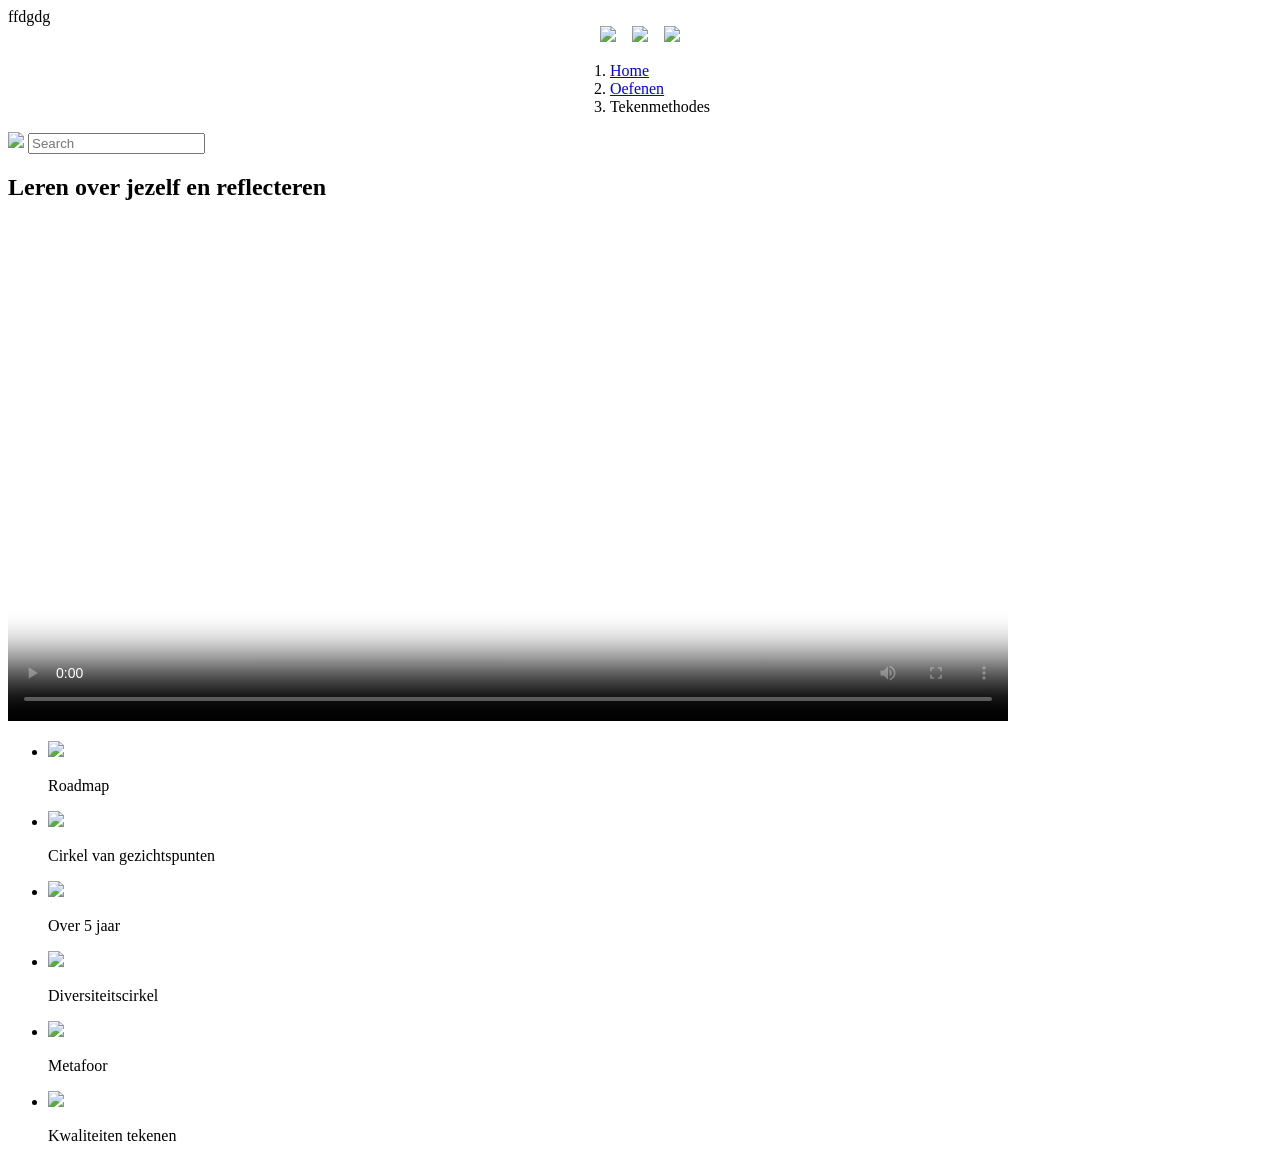
==== visual-thinking.html @ d6d8fcd2 "Commit 1" ====
<!DOCTYPE html>
<html lang="en">



<head>
    <meta charset="UTF-8">
    <meta name="viewport" content="width=device-width, initial-scale=1.0">
    <title>Visual Thinking</title>
    <link rel="stylesheet" href="visual-thinking.css">
</head>






ffdgdg



<body>
    <nav class="nav-bar">
        <a href="#"><img class="logo-nav" src="./assets/visual-thinking-logo.png"></a>
        <a href="#"><img class="search-button" src="./assets/search-button-img.png"></a>
        <a href="#"><img class="menu-button" src="./assets/menu-burger.png"></a>
    </nav>

    <nav class="crumbs">
        <ol>
            <li class="crumb"><a href="#">Home</a></li>
            <li class="crumb"><a href="#">Oefenen</a></li>
            <li class="crumb">Tekenmethodes</li>
        </ol>
    </nav>

    <form>
        <div class="search">
            <img class="search-button" src="./assets/search-button-img.png">
            <input class="search-input" type="search" placeholder="Search">
        </div>
    </form>

    <article>
        <header><h1>Leren over jezelf en reflecteren</h1></header>
        <video controls src="./assets/Visual-thinking-in-het-hbo-leren-over-jezelf-en-reflecteren.mp4"
        poster="file:///C:/Users/lynds/OneDrive/Documenten/FDND%20HvA/Semester%201/Sprint%202/Visual-Thinking-Redesign/assets/vid-banner-tekenmethodes.png"
        width="1000">
        Sorry, your browser doesn't support embedded videos, but don't worry, you can <a href="https://youtu.be/UQa9sK42OOM">download it</a>
        and watch it with your favorite video player!
        </video>
    </article>

    <ul>
        <li>
            <img class="roadmap-img" src="./assets/roadmap-img">
            <p>Roadmap</p>
        </li>

        <li>
            <img class="roadmap-img" src="./assets/cirkel-van-gezichtspunten-img.webp">
            <p>Cirkel van gezichtspunten</p>
        </li>

        <li>
            <img class="roadmap-img" src="./assets/over-5-jaar-img.webp">
            <p>Over 5 jaar</p>
        </li>

        <li>
            <img class="roadmap-img" src="./assets/diversiteitscirkel-img.webp">
            <p>Diversiteitscirkel</p>
        </li>

        <li>
            <img class="roadmap-img" src="./assets/metafoor-img.webp">
            <p>Metafoor</p>
        </li>

        <li>
            <img class="roadmap-img" src="./assets/kwaliteiten-tekenen-img.webp">
            <p>Kwaliteiten tekenen</p>
        </li>
    </ul>
</body>



<!-- Search bar vid: https://youtu.be/f6ocDCkCmhM
        only need to do CSS still    
-->
</html>
---- visual-thinking.css ----
nav {
    display:flex;
    gap:1em;
    justify-content:center;
}

/* nav {}
    a {}
    img {}
    ol {}
    li {}

form {}
    img {}
    input {}

article {}
    h1 {}
    video {}

ul {}
    li {}
        img {}
        p {} */
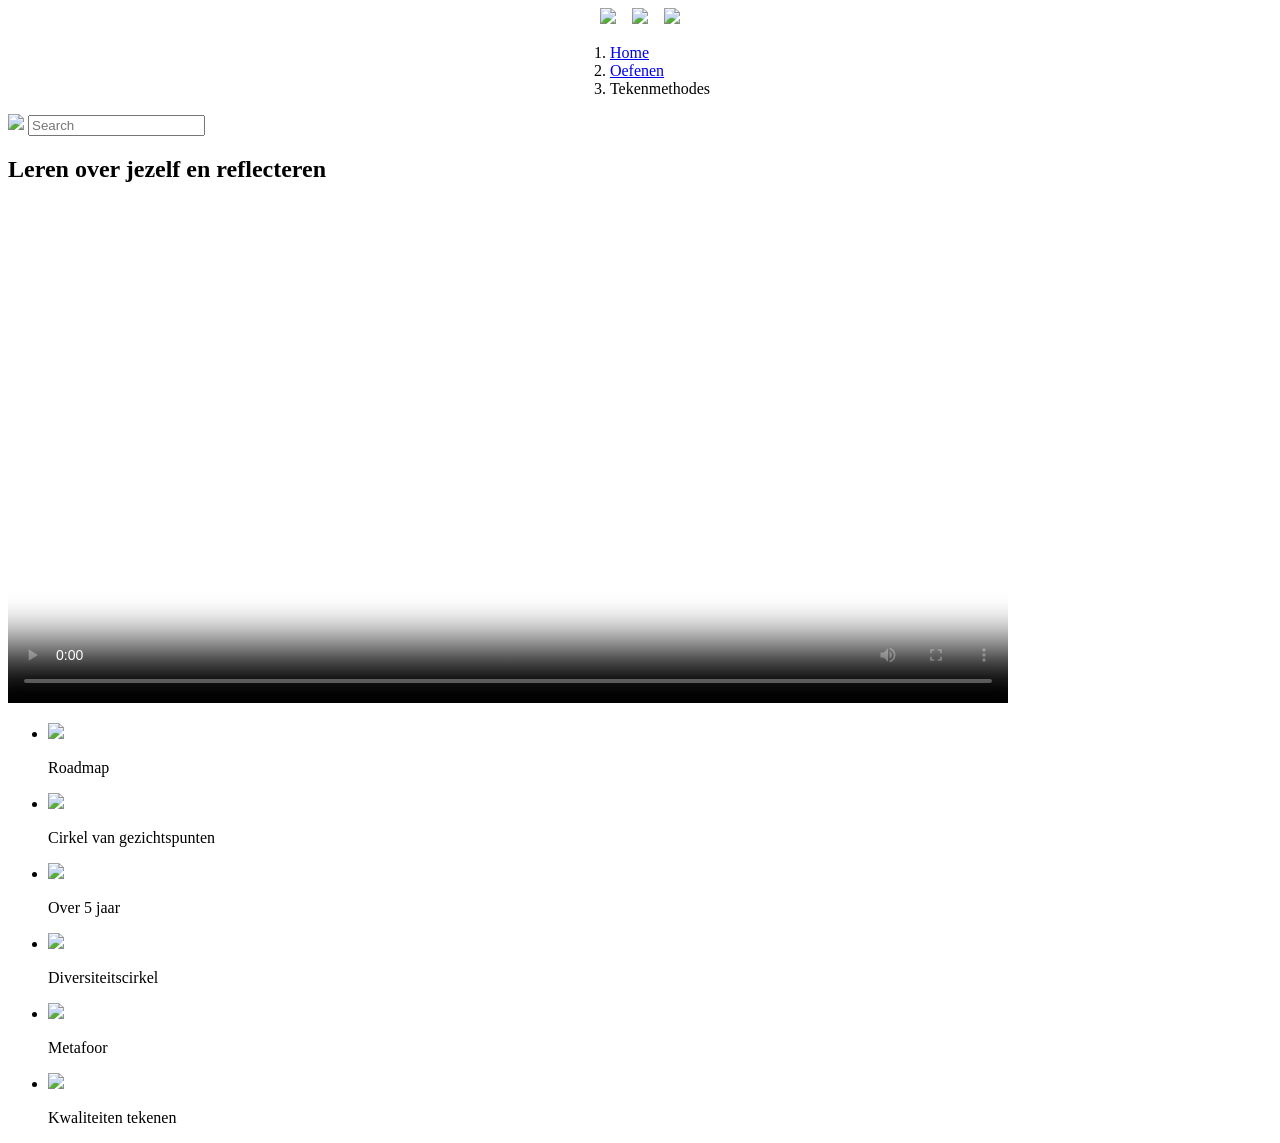
==== commit 68a4410e: "test" ====
--- a/visual-thinking.html
+++ b/visual-thinking.html
@@ -9,14 +9,6 @@
     <title>Visual Thinking</title>
     <link rel="stylesheet" href="visual-thinking.css">
 </head>
-
-
-
-
-
-
-ffdgdg
-
 
 
 <body>
